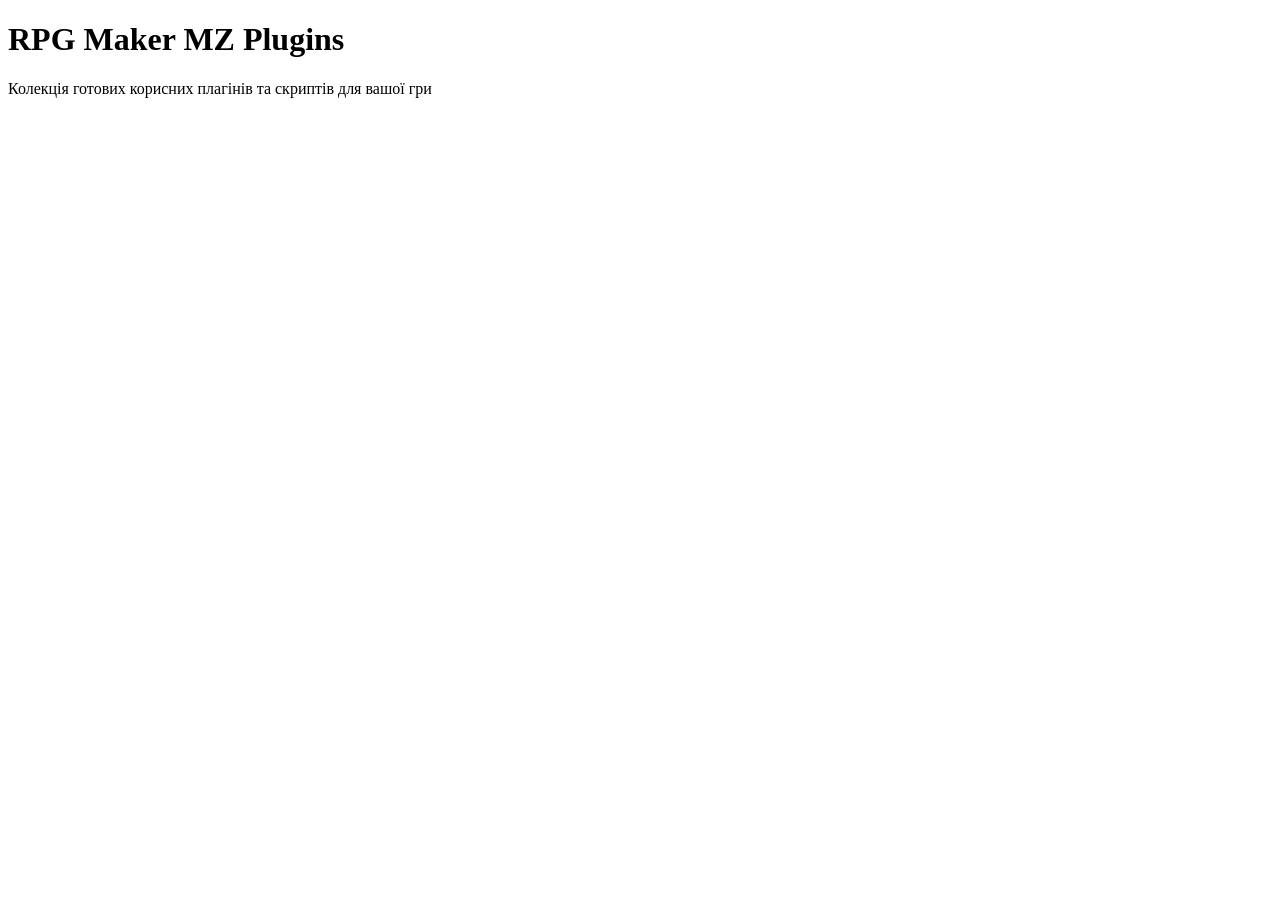
==== mAXplaging.html @ 45c66089 "твій комент" ====
<!DOCTYPE html>
<html lang="uk">
<head>
    <meta charset="UTF-8">
    <meta name="viewport" content="width=device-width, initial-scale=1.0">
    <title>RPG Maker MZ — Плагіни та Скрипти</title>
    <link rel="stylesheet" href="mAXplaging.css">
    <!-- Google tag (gtag.js) -->
<script async src="https://www.googletagmanager.com/gtag/js?id=G-PDGJ3C8QQD"></script>
<script>
  window.dataLayer = window.dataLayer || [];
  function gtag(){dataLayer.push(arguments);}
  gtag('js', new Date());

  gtag('config', 'G-PDGJ3C8QQD');
</script>
</head>

<body>

    <header class="hero">
        <div class="container">
            <h1>RPG Maker MZ Plugins</h1>
            <p>Колекція готових корисних плагінів та скриптів для вашої гри</p>
        </div>
    </header>

    <main class="container grid-container" id="plugin-grid">
        </main>

    <script src="mAXplaging.js"></script>
</body>
</html>
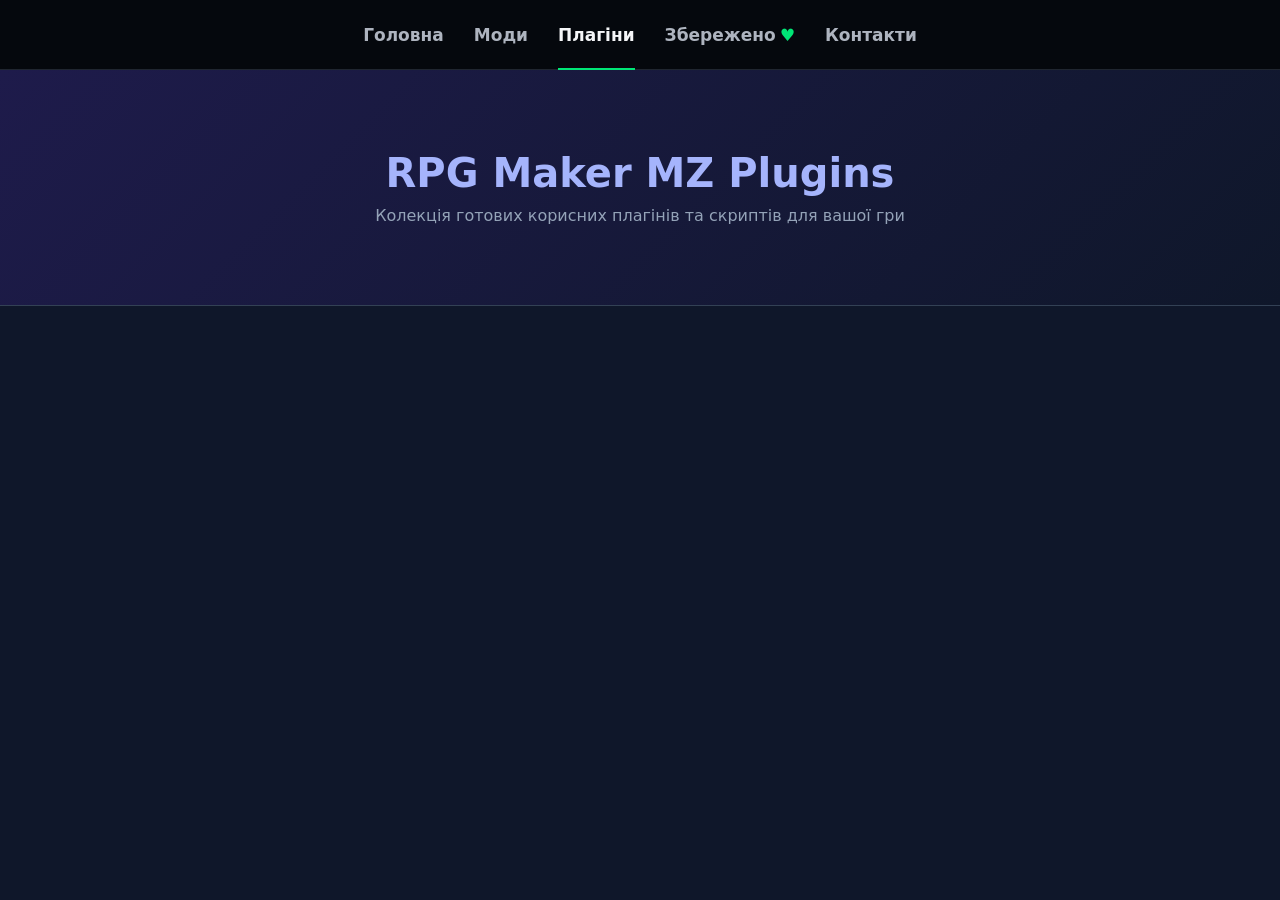
==== commit 468886e3: "Improve site navigation and saved items" ====
--- a/mAXplaging.html
+++ b/mAXplaging.html
@@ -18,6 +18,14 @@
 
 <body>
 
+    <nav class="site-nav" aria-label="Головна навігація">
+        <a href="index.html">Головна</a>
+        <a href="mods.html">Моди</a>
+        <a href="plugins.html" class="active">Плагіни</a>
+        <a href="favorites.html" class="nav-favorites">Збережено <span aria-hidden="true">♥</span></a>
+        <a href="index.html#contacts">Контакти</a>
+    </nav>
+
     <header class="hero">
         <div class="container">
             <h1>RPG Maker MZ Plugins</h1>
@@ -29,5 +37,6 @@
         </main>
 
     <script src="mAXplaging.js"></script>
+    <script src="script.js"></script>
 </body>
-</html>+</html>
--- a/mAXplaging.css
+++ b/mAXplaging.css
@@ -0,0 +1,185 @@
+:root {
+    --bg-color: #0f172a;
+    --card-bg: #1e293b;
+    --accent: #6366f1;
+    --accent-hover: #4f46e5;
+    --text: #f8fafc;
+    --text-muted: #94a3b8;
+    --code-bg: #090d16;
+}
+
+* {
+    box-sizing: border-box;
+    margin: 0;
+    padding: 0;
+    font-family: system-ui, -apple-system, sans-serif;
+}
+
+body {
+    background-color: var(--bg-color);
+    color: var(--text);
+    min-height: 100vh;
+    display: flex;
+    flex-direction: column;
+}
+
+.site-nav {
+    min-height: 70px;
+    display: flex;
+    align-items: stretch;
+    justify-content: center;
+    gap: 30px;
+    padding: 0 24px;
+    background: #05080d;
+    border-bottom: 1px solid #202630;
+}
+
+.site-nav a {
+    position: relative;
+    display: flex;
+    align-items: center;
+    color: #aeb4bf;
+    font-size: 17px;
+    font-weight: 600;
+    text-decoration: none;
+    transition: color .2s ease;
+}
+
+.site-nav a:hover,
+.site-nav a.active { color: #f5f6f8; }
+
+.site-nav a.active::after {
+    position: absolute;
+    right: 0;
+    bottom: -1px;
+    left: 0;
+    height: 2px;
+    background: #00e676;
+    content: "";
+}
+
+.site-nav .nav-favorites span { margin-left: 4px; color: #00e676; }
+
+.back-to-top {
+    position: fixed;
+    right: 24px;
+    bottom: 24px;
+    z-index: 120;
+    width: 46px;
+    height: 46px;
+    border: 1px solid #00e676;
+    border-radius: 50%;
+    background: rgba(5, 8, 13, .92);
+    color: #00e676;
+    font-size: 25px;
+    opacity: 0;
+    visibility: hidden;
+    transform: translateY(8px);
+    transition: opacity .2s ease, transform .2s ease, visibility .2s ease, background .2s ease;
+}
+.back-to-top.is-visible { opacity: 1; visibility: visible; transform: translateY(0); }
+.back-to-top:hover { background: #00e676; color: #05080d; }
+:focus-visible { outline: 2px solid #00e676; outline-offset: 3px; }
+
+@media (prefers-reduced-motion: reduce) {
+    html { scroll-behavior: auto; }
+    *, *::before, *::after { animation-duration: .01ms !important; transition-duration: .01ms !important; }
+}
+
+@media (max-width: 600px) {
+    .site-nav { min-height: 60px; gap: 18px; padding: 0 12px; }
+    .site-nav a { font-size: 14px; }
+}
+
+.container {
+    max-width: 1100px;
+    margin: 0 auto;
+    padding: 20px;
+}
+
+.hero {
+    text-align: center;
+    padding: 60px 20px;
+    background: linear-gradient(135deg, #1e1b4b 0%, #0f172a 100%);
+    border-bottom: 1px solid #334155;
+}
+
+.hero h1 {
+    font-size: 2.5rem;
+    margin-bottom: 10px;
+    color: #a5b4fc;
+}
+
+.hero p {
+    color: var(--text-muted);
+}
+
+.grid-container {
+    display: grid;
+    grid-template-columns: repeat(auto-fit, minmax(320px, 1fr));
+    gap: 20px;
+    margin-top: 40px;
+    flex-grow: 1;
+}
+
+.card {
+    background-color: var(--card-bg);
+    border: 1px solid #334155;
+    border-radius: 12px;
+    padding: 20px;
+    display: flex;
+    flex-direction: column;
+    justify-content: space-between;
+}
+
+.card h3 {
+    margin-bottom: 10px;
+    color: #e2e8f0;
+}
+
+.card p {
+    font-size: 0.9rem;
+    color: var(--text-muted);
+    margin-bottom: 15px;
+    line-height: 1.4;
+}
+
+.code-box {
+    background-color: var(--code-bg);
+    padding: 12px;
+    border-radius: 6px;
+    font-family: monospace;
+    font-size: 0.8rem;
+    color: #38bdf8;
+    max-height: 150px;
+    overflow-y: auto;
+    margin-bottom: 15px;
+    white-space: pre-wrap;
+    border: 1px solid #1e293b;
+}
+
+.btn {
+    background-color: var(--accent);
+    color: #fff;
+    border: none;
+    padding: 10px 16px;
+    border-radius: 6px;
+    cursor: pointer;
+    font-weight: 600;
+    transition: background 0.2s;
+    text-align: center;
+    text-decoration: none;
+}
+
+.btn:hover {
+    background-color: var(--accent-hover);
+}
+
+footer {
+    text-align: center;
+    padding: 20px;
+    border-top: 1px solid #334155;
+    color: var(--text-muted);
+    font-size: 0.85rem;
+    margin-top: 40px;
+}
